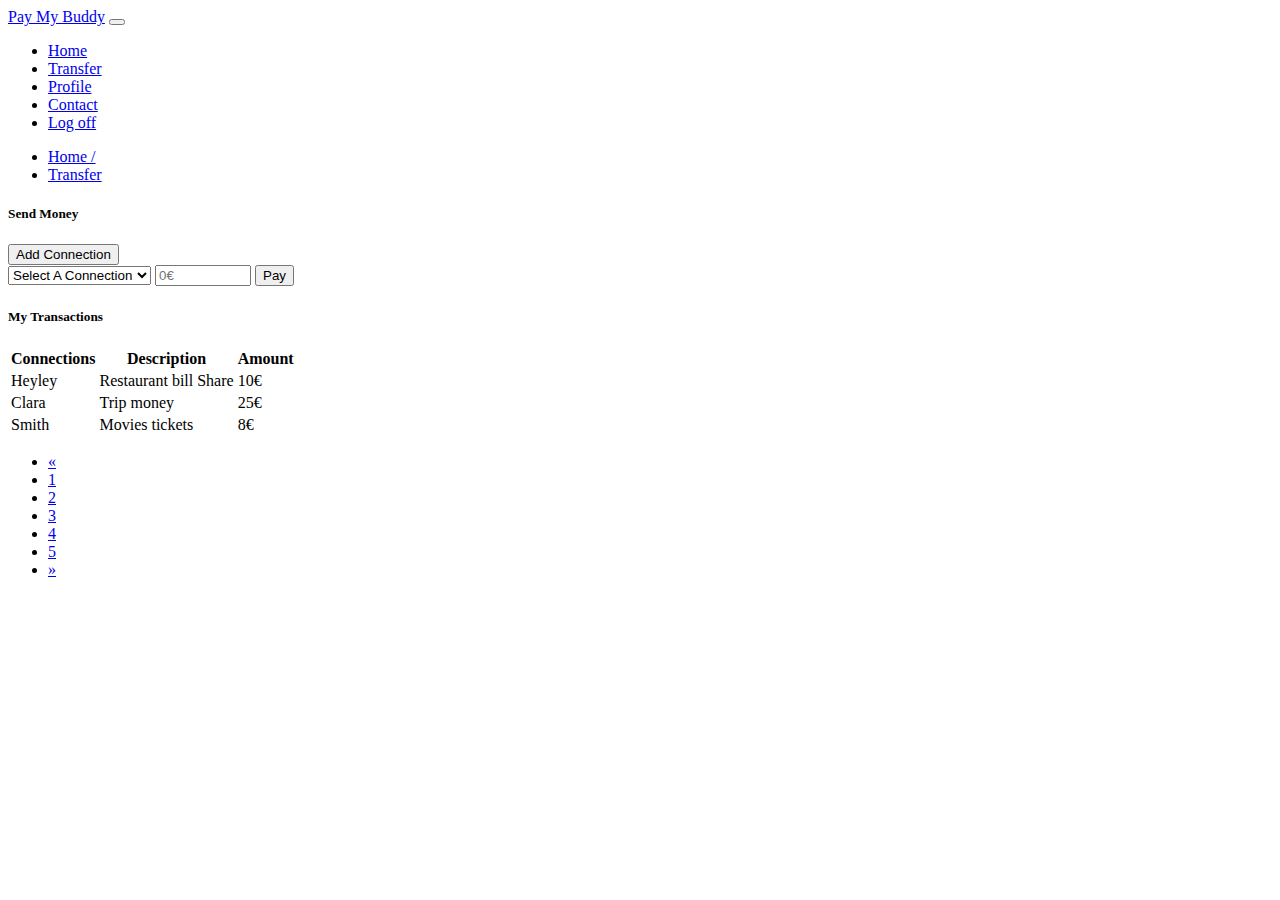
==== src/main/resources/templates/index.html @ d895727f "modification view addfriend.html and index.html" ====
<!doctype html>
<html lang="fr" xmlns:th="http://www.thymeleaf.org">
<head>
    <!-- **********Required meta tags ****************-->
    <meta charset="utf-8">
    <meta name="viewport" content="width=device-width, initial-scale=1">
    <meta name="description" content="Page qui permet de procéder aux paiments sur l'application"/>

    <!-- *******Twitter Card data********* -->
    <meta name="twitter:card" value="summary">

    <!--********** Open Graph data **********-->
    <meta property="og:title" content="Title Here"/>
    <meta property="og:type" content="website"/>
    <meta property="og:url" content="http://www.example.com/"/>
    <meta property="og:image" content="http://example.com/image.jpg"/>
    <meta property="og:description" content="Description Here"/>


    <!-- ************Bootstrap CSS ******************-->
    <link href="https://cdn.jsdelivr.net/npm/bootstrap@5.0.2/dist/css/bootstrap.min.css" rel="stylesheet"
          integrity="sha384-EVSTQN3/azprG1Anm3QDgpJLIm9Nao0Yz1ztcQTwFspd3yD65VohhpuuCOmLASjC" crossorigin="anonymous">
    <link rel="stylesheet" type="text/css" href="/css/style.css">
    <title>Pay My Buddy</title>
</head>
<body>
<!-- **************************Navigation bar ***********************************-->
<nav class="navbar navbar-expand-lg navbar-light">
    <div class="container-fluid ">
        <div class="row align-nav">
            <div class="col-4  d-flex flex-row justify-content-start">
                <a class="navbar-brand btn-success text-light rounded order-1 bold text-center" href="#" id="logo">Pay
                    My Buddy</a>
                <button class="navbar-toggler gray" type="button" data-bs-toggle="collapse" data-bs-target="#navbarNav"
                        aria-controls="navbarNav" aria-expanded="false" aria-label="Toggle navigation">
                    <span class="navbar-toggler-icon"></span>
                </button>
            </div>

            <div class="col-4 d-flex justify-content-end">
                <div class="collapse navbar-collapse" id="navbarNav">
                    <ul class="navbar-nav p-0">
                        <li class="nav-item">
                            <a class="nav-link  " href="#"><span class="navbar-brand mb-0 h1">Home</span>
                            </a>
                        </li>
                        <li class="nav-item ">
                            <a class="nav-link " aria-current="page" href="#"><span class="navbar-brand mb-0 h1">Transfer</span>
                            </a>
                        </li>
                        <li class="nav-item ">
                            <a class="nav-link " href="#"><span class="navbar-brand mb-0 h1">Profile</span>
                            </a>
                        </li>
                        <li class="nav-item ">
                            <a class="nav-link " href="#"><span class="navbar-brand mb-0 h1">Contact</span>
                            </a>
                        </li>
                        <li class="nav-item ">
                            <a class="nav-link" href="#"><span class="navbar-brand mb-0 h1">Log off</span>
                            </a>
                        </li>
                    </ul>
                </div>
            </div>
        </div>
    </div>
</nav>

<!--************ link Tansfer et Home /************-->
<div class="container-fluid gray">
    <ul class="nav">
        <li class="nav-item">
            <a class="nav-link" href="#">Home /</a>
        </li>
        <li class="nav-item ">
            <a class="nav-link disabled" href="#">Transfer</a>
        </li>
    </ul>
</div>
<section>
    <!--************* Add Connection******************-->
    <div class="container col-10 p-3">
        <div class="row justify-content-between p-3 pb-0">
            <div class="col-sm-12 col-md-6 col-lg-8">
                <h5>Send Money</h5>
            </div>
            <!--********Bouton Add Connection**********-->
                <!--Input which look like a button-->
                <input class="col-sm-12 col-md-4 col-lg-2 btn-primary btn-block text-light bold text-center " type=button
                       onclick=window.location.href="http://localhost:9090/addfriend"; value="Add Connection"
                       id="btnAddConnection"/>
        </div>
        <div class="container gray p-5">
            <!--********Item select A Connection***********-->
            <form name="formSelectFriend" id="formSelectFriend" action="#" >
                <div class="row justify-content-center">
                        <select class="col-12 col-md-5 col-lg-3 m-2" aria-label="form-select-sm" id="friendEmail">
                            <option selected value="">Select A Connection</option>
                            <option th:each="friend: ${friendLists}" th:value="${friend.email}"
                                    th:text="${friend.email}"/>
                        </select>
                    <!--*************Input Number**************-->
                        <input class="col-12 col-md-2 col-lg-2 m-2" type="number" id="howmuch" step="1" placeholder="0€" min="0" max="1000000">
                    <!--**************Bouton Pay******************-->
                        <button type="button" class="col-12 col-md-3 col-lg-2 m-2 btn btn-success btn-block text-light bold" id="btnPay">Pay
                        </button>
                </div>
            </form>
        </div>
        <h5>My Transactions</h5>
        <!-- ***************Table******************-->
        <table class="table table-condensed table-striped borderless mb-0">
            <thead class="thead-light btn-success text-light bold ">
            <tr>
                <th scope="col" class=" pt-4 pb-4">Connections</th>
                <th scope="col" class=" pt-4 pb-4">Description</th>
                <th scope="col" class=" pt-4 pb-4">Amount</th>
            </tr>
            </thead>
            <tbody>
            <tr>
                <td>Heyley</td>
                <td>Restaurant bill Share</td>
                <td>10€</td>
            </tr>
            <tr>
                <td>Clara</td>
                <td>Trip money</td>
                <td>25€</td>
            </tr>
            <tr>
                <td>Smith</td>
                <td>Movies tickets</td>
                <td>8€</td>
            </tr>
            </tbody>
        </table>
        <!--**********Navigation pagination**********  -->
        <nav aria-label="Page navigation example">
            <ul class="pagination pagination-lg justify-content-center">
                <li class="page-item">
                    <a class="page-link" href="#" aria-label="Previous">
                        <span aria-hidden="true">&laquo;</span>
                        <span class="sr-only"></span>
                    </a>
                </li>
                <li class="page-item"><a class="page-link" href="#">1</a></li>
                <li class="page-item"><a class="page-link" href="#">2</a></li>
                <li class="page-item"><a class="page-link" href="#">3</a></li>
                <li class="page-item"><a class="page-link" href="#">4</a></li>
                <li class="page-item"><a class="page-link" href="#">5</a></li>
                <li class="page-item">
                    <a class="page-link" href="#" aria-label="Next">
                        <span aria-hidden="true">&raquo;</span>
                        <span class="sr-only"></span>
                    </a>
                </li>
            </ul>
        </nav>
    </div>
</section>
<!-- *******Option 1: Bootstrap Bundle with Popper ***********-->
<script src="https://cdn.jsdelivr.net/npm/bootstrap@5.0.2/dist/js/bootstrap.bundle.min.js"
        integrity="sha384-MrcW6ZMFYlzcLA8Nl+NtUVF0sA7MsXsP1UyJoMp4YLEuNSfAP+JcXn/tWtIaxVXM"
        crossorigin="anonymous"></script>
<!--***************footer******************-->
<footer></footer>
</body>
</html>
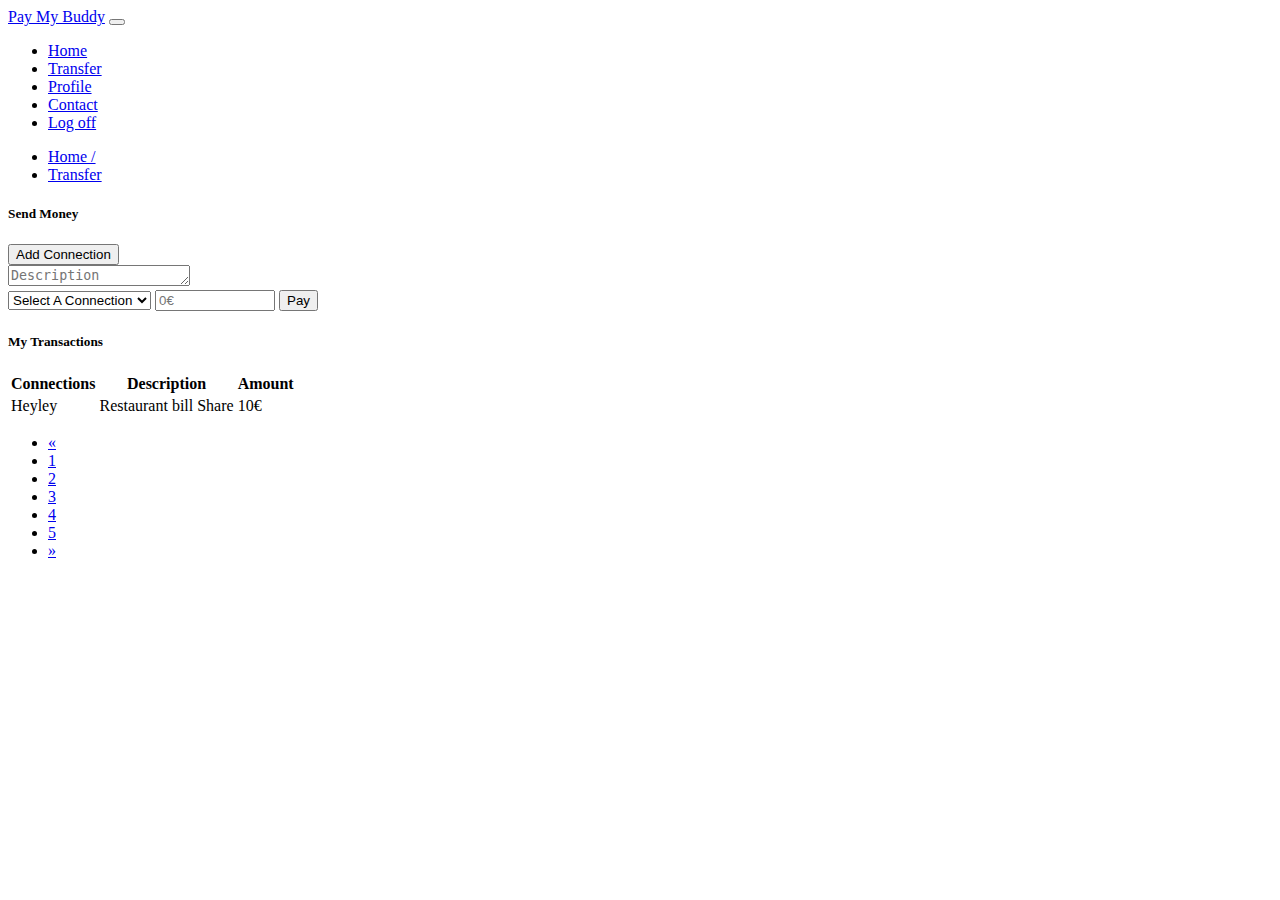
==== commit a1020810: "modification login.html, implementation method showIndexView and submitIndexView in UserController" ====
--- a/src/main/resources/templates/index.html
+++ b/src/main/resources/templates/index.html
@@ -86,25 +86,39 @@
                 <h5>Send Money</h5>
             </div>
             <!--********Bouton Add Connection**********-->
-                <!--Input which look like a button-->
-                <input class="col-sm-12 col-md-4 col-lg-2 btn-primary btn-block text-light bold text-center " type=button
-                       onclick=window.location.href="http://localhost:9090/addfriend"; value="Add Connection"
-                       id="btnAddConnection"/>
+            <!--Input which look like a button-->
+            <input class="col-sm-12 col-md-4 col-lg-2 btn-primary btn-block text-light bold text-center " type=button
+                   onclick=window.location.href="http://localhost:9090/addfriend"; value="Add Connection"
+                   id="btnAddConnection"/>
         </div>
         <div class="container gray p-5">
             <!--********Item select A Connection***********-->
-            <form name="formSelectFriend" id="formSelectFriend" action="#" >
+            <form name="formSelectUserEmailReceiver" id="formSelectFriend" action="#" th:action="@{/index}"
+                  th:object="${receivingDataTransactionView}" method="post">
                 <div class="row justify-content-center">
-                        <select class="col-12 col-md-5 col-lg-3 m-2" aria-label="form-select-sm" id="friendEmail">
-                            <option selected value="">Select A Connection</option>
-                            <option th:each="friend: ${friendLists}" th:value="${friend.email}"
-                                    th:text="${friend.email}"/>
-                        </select>
+                    <!--*****************Input description************-->
+                    <div class="col-sm-12 col-md-10 col-lg-10 m-2">
+                        <textarea th:field="*{description}" class="form-control " id="exampleFormControlTextarea1" rows="1"
+                                  placeholder="Description"></textarea>
+                    </div>
+                    <select th:field="*{friendEmail}" class="col-12 col-md-5 col-lg-3 m-2" aria-label="form-select-sm"
+                            id="friendEmail">
+                        <option selected value="">Select A Connection</option>
+                        <option th:each="friend: ${friendLists}" th:value="${friend.email}"
+                                th:text="${friend.email}"/>
+                    </select>
                     <!--*************Input Number**************-->
-                        <input class="col-12 col-md-2 col-lg-2 m-2" type="number" id="howmuch" step="1" placeholder="0€" min="0" max="1000000">
+                    <input th:field="*{amount}" class="col-12 col-md-2 col-lg-2 m-2 text-right" type="number"
+                           id="howmuch" step="0.01"
+                           placeholder="0€" min="0" max="1000000">
+
                     <!--**************Bouton Pay******************-->
-                        <button type="button" class="col-12 col-md-3 col-lg-2 m-2 btn btn-success btn-block text-light bold" id="btnPay">Pay
-                        </button>
+                    <button type="submit" class="col-12 col-md-3 col-lg-2 m-2 btn btn-success btn-block text-light bold"
+                            id="btnPay">Pay
+                    </button>
+
+
+
                 </div>
             </form>
         </div>
@@ -119,20 +133,10 @@
             </tr>
             </thead>
             <tbody>
-            <tr>
-                <td>Heyley</td>
-                <td>Restaurant bill Share</td>
-                <td>10€</td>
-            </tr>
-            <tr>
-                <td>Clara</td>
-                <td>Trip money</td>
-                <td>25€</td>
-            </tr>
-            <tr>
-                <td>Smith</td>
-                <td>Movies tickets</td>
-                <td>8€</td>
+            <tr th:each="transaction: ${transactions}">
+                <td th:text="${transaction.firstName}">Heyley</td>
+                <td th:text="${transaction.description}">Restaurant bill Share</td>
+                <td th:text="${transaction.amount}">10€</td>
             </tr>
             </tbody>
         </table>
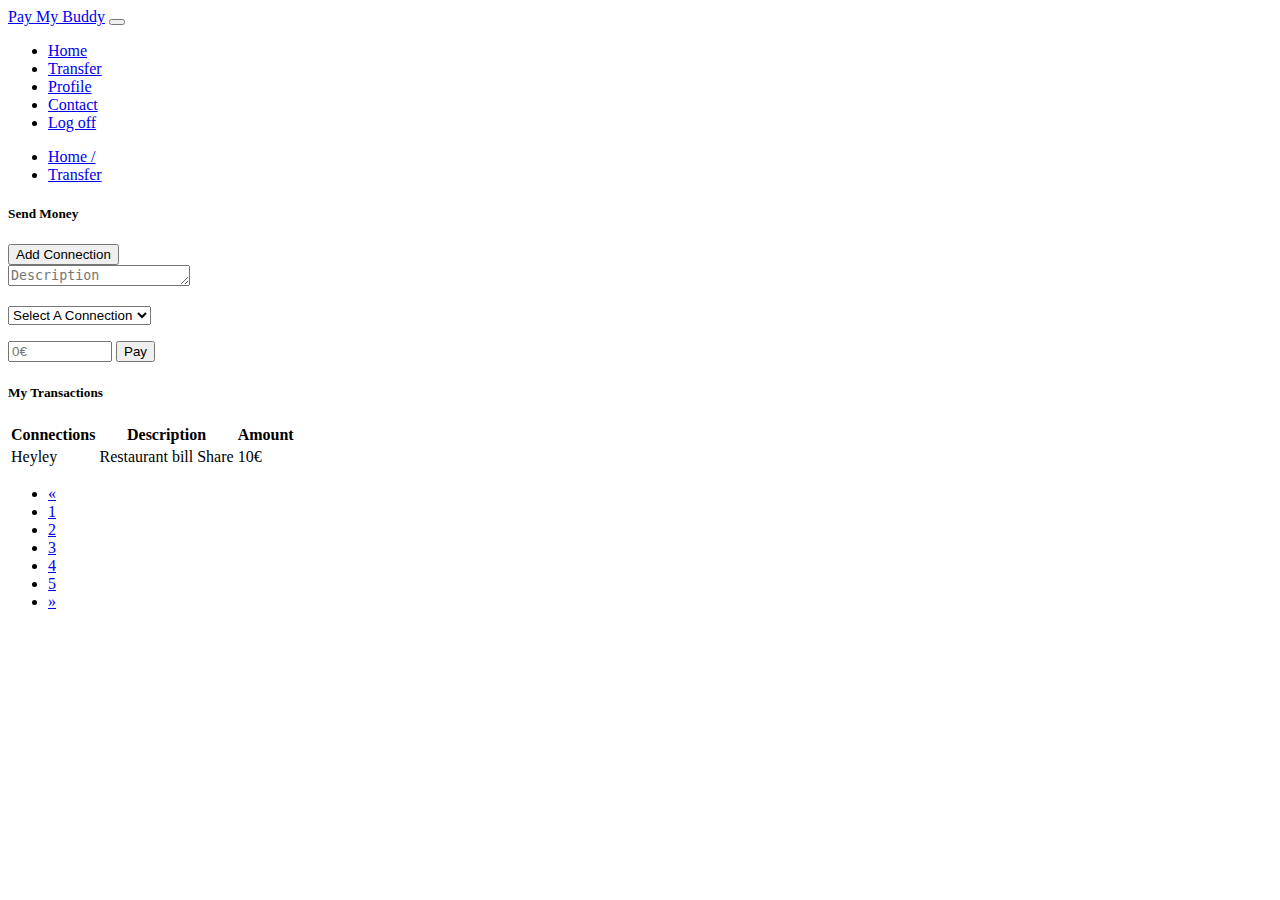
==== commit 948d33f2: "implementation field's error in method submitIndexView in controller and tests implementation in add" ====
--- a/src/main/resources/templates/index.html
+++ b/src/main/resources/templates/index.html
@@ -22,6 +22,13 @@
           integrity="sha384-EVSTQN3/azprG1Anm3QDgpJLIm9Nao0Yz1ztcQTwFspd3yD65VohhpuuCOmLASjC" crossorigin="anonymous">
     <link rel="stylesheet" type="text/css" href="/css/style.css">
     <title>Pay My Buddy</title>
+    <style>
+        .error {
+            color: red;
+            font-size: 0.8em;
+            font-weight: bold;
+        }
+    </style>
 </head>
 <body>
 <!-- **************************Navigation bar ***********************************-->
@@ -101,16 +108,21 @@
                         <textarea th:field="*{description}" class="form-control " id="exampleFormControlTextarea1" rows="1"
                                   placeholder="Description"></textarea>
                     </div>
+                    <!--*****************Input select friendEmail************-->
+                    <p class="col-9 col-md-9 col-lg-4 text-center m-2 " th:errors="*{friendEmail}"
+                       th:errorclass="error"></p>
                     <select th:field="*{friendEmail}" class="col-12 col-md-5 col-lg-3 m-2" aria-label="form-select-sm"
-                            id="friendEmail">
+                            id="friendEmailSelect">
                         <option selected value="">Select A Connection</option>
                         <option th:each="friend: ${friendLists}" th:value="${friend.email}"
                                 th:text="${friend.email}"/>
                     </select>
                     <!--*************Input Number**************-->
+                    <p class="col-10 col-md-10 col-lg-4 m-2 text-center" th:if="${#fields.hasAnyErrors()}" th:errors="*{amount}"
+                       th:errorclass="error"></p>
                     <input th:field="*{amount}" class="col-12 col-md-2 col-lg-2 m-2 text-right" type="number"
                            id="howmuch" step="0.01"
-                           placeholder="0€" min="0" max="1000000">
+                           placeholder="0€" min="0" max="10000">
 
                     <!--**************Bouton Pay******************-->
                     <button type="submit" class="col-12 col-md-3 col-lg-2 m-2 btn btn-success btn-block text-light bold"
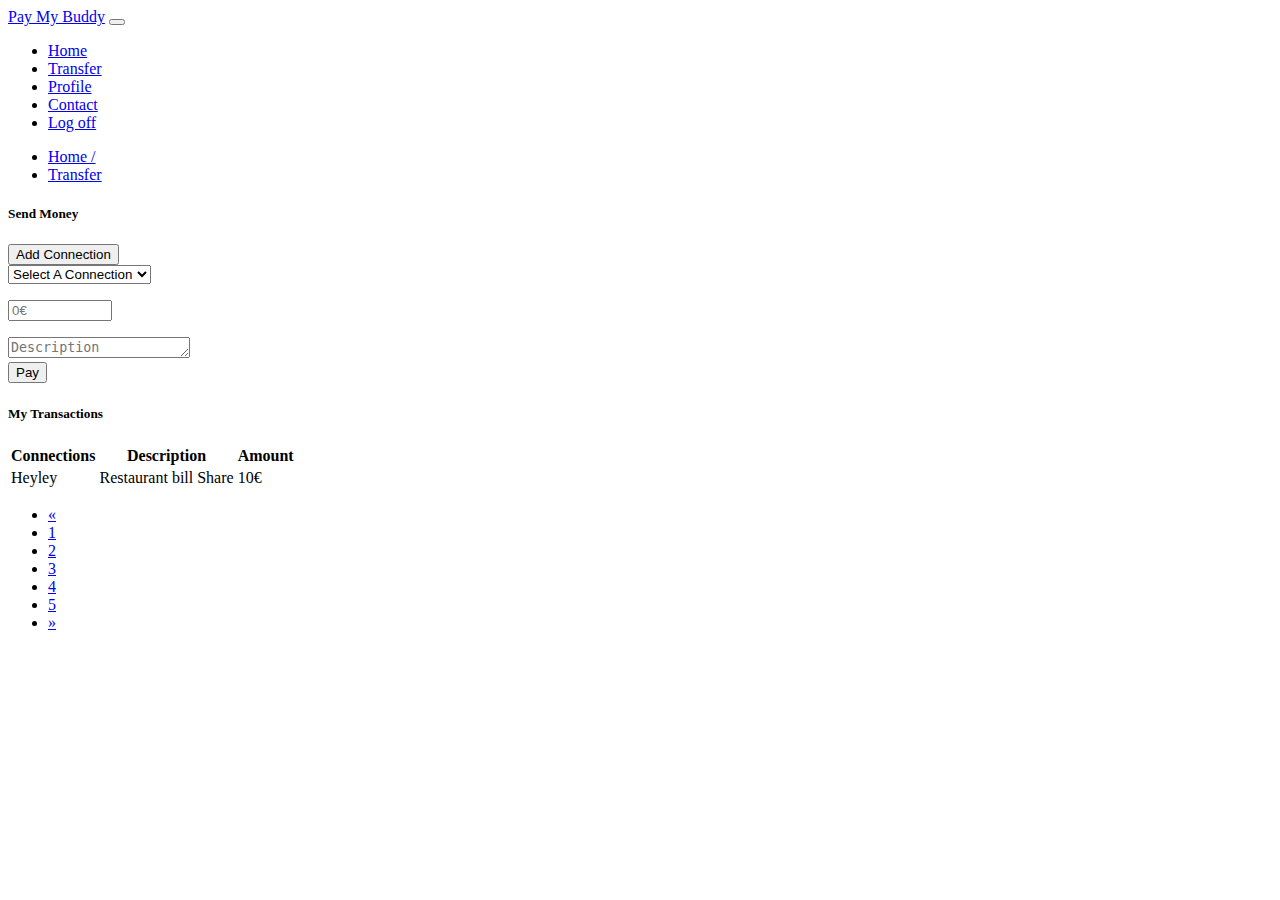
==== commit ba9f16a0: "refactor view index, addition field description and displaying errors below the field" ====
--- a/src/main/resources/templates/index.html
+++ b/src/main/resources/templates/index.html
@@ -36,7 +36,7 @@
     <div class="container-fluid ">
         <div class="row align-nav">
             <div class="col-4  d-flex flex-row justify-content-start">
-                <a class="navbar-brand btn-success text-light rounded order-1 bold text-center" href="#" id="logo">Pay
+                <a class="navbar-brand btn-success text-light rounded order-1 bold text-center p-2" href="#" id="logo">Pay
                     My Buddy</a>
                 <button class="navbar-toggler gray" type="button" data-bs-toggle="collapse" data-bs-target="#navbarNav"
                         aria-controls="navbarNav" aria-expanded="false" aria-label="Toggle navigation">
@@ -48,7 +48,7 @@
                 <div class="collapse navbar-collapse" id="navbarNav">
                     <ul class="navbar-nav p-0">
                         <li class="nav-item">
-                            <a class="nav-link  " href="#"><span class="navbar-brand mb-0 h1">Home</span>
+                            <a class="nav-link  " href="http://localhost:9090/index"><span class="navbar-brand mb-0 h1">Home</span>
                             </a>
                         </li>
                         <li class="nav-item ">
@@ -78,10 +78,10 @@
 <div class="container-fluid gray">
     <ul class="nav">
         <li class="nav-item">
-            <a class="nav-link" href="#">Home /</a>
+            <a class="nav-link link-primay link-warning:forcus" href="http://localhost:9090/index">Home /</a>
         </li>
         <li class="nav-item ">
-            <a class="nav-link disabled" href="#">Transfer</a>
+            <a class="nav-link" href="#">Transfer</a>
         </li>
     </ul>
 </div>
@@ -94,47 +94,52 @@
             </div>
             <!--********Bouton Add Connection**********-->
             <!--Input which look like a button-->
-            <input class="col-sm-12 col-md-4 col-lg-2 btn-primary btn-block text-light bold text-center " type=button
+            <input class="col-sm-12 col-md-4 col-lg-2 btn-primary btn-block text-light bold text-center rounded"
+                   type=button
                    onclick=window.location.href="http://localhost:9090/addfriend"; value="Add Connection"
                    id="btnAddConnection"/>
         </div>
-        <div class="container gray p-5">
+        <div class="container gray py-5 px-4">
             <!--********Item select A Connection***********-->
             <form name="formSelectUserEmailReceiver" id="formSelectFriend" action="#" th:action="@{/index}"
-                  th:object="${receivingDataTransactionView}" method="post">
-                <div class="row justify-content-center">
-                    <!--*****************Input description************-->
-                    <div class="col-sm-12 col-md-10 col-lg-10 m-2">
-                        <textarea th:field="*{description}" class="form-control " id="exampleFormControlTextarea1" rows="1"
-                                  placeholder="Description"></textarea>
-                    </div>
+                  th:object="${transaction}" method="post">
+                <div class="row">
                     <!--*****************Input select friendEmail************-->
-                    <p class="col-9 col-md-9 col-lg-4 text-center m-2 " th:errors="*{friendEmail}"
-                       th:errorclass="error"></p>
-                    <select th:field="*{friendEmail}" class="col-12 col-md-5 col-lg-3 m-2" aria-label="form-select-sm"
+                    <div class="col-12 col-md-4 col-lg-3 mb-3">
+                        <select th:field="*{receiverEmail}"  aria-label="form-select-sm"
                             id="friendEmailSelect">
                         <option selected value="">Select A Connection</option>
                         <option th:each="friend: ${friendLists}" th:value="${friend.email}"
                                 th:text="${friend.email}"/>
                     </select>
+                    <p th:errors="*{receiverEmail}"
+                       th:errorclass="error"></p>
+                    </div>
                     <!--*************Input Number**************-->
-                    <p class="col-10 col-md-10 col-lg-4 m-2 text-center" th:if="${#fields.hasAnyErrors()}" th:errors="*{amount}"
-                       th:errorclass="error"></p>
-                    <input th:field="*{amount}" class="col-12 col-md-2 col-lg-2 m-2 text-right" type="number"
+                    <div class="col-12 col-md-3 col-lg-3 mb-3 px-3 ">
+                    <input th:field="*{amount}" class="text-right" type="number"
                            id="howmuch" step="0.01"
                            placeholder="0€" min="0" max="10000">
-
-                    <!--**************Bouton Pay******************-->
-                    <button type="submit" class="col-12 col-md-3 col-lg-2 m-2 btn btn-success btn-block text-light bold"
+                    <p th:if="${#fields.hasAnyErrors()}"
+                       th:errors="*{amount}"
+                       th:errorclass="error"></p>
+                    </div>
+                    <!--*****************Input description************-->
+                    <div class="col-12 col-md-5 col-lg-4 mb-3">
+                     <textarea th:field="*{description}" class="form-control"
+                               id="exampleFormControlTextarea1"
+                               rows="1"
+                               placeholder="Description"></textarea>
+                    </div>
+                    <button type="submit" class="col-12 col-md-12 col-lg-2 mb-3 btn btn-block btn-success  text-light bold"
                             id="btnPay">Pay
                     </button>
-
-
+                    <!--**************Bouton Pay******************-->
 
                 </div>
             </form>
         </div>
-        <h5>My Transactions</h5>
+        <h5 class="my-3">My Transactions</h5>
         <!-- ***************Table******************-->
         <table class="table table-condensed table-striped borderless mb-0">
             <thead class="thead-light btn-success text-light bold ">
